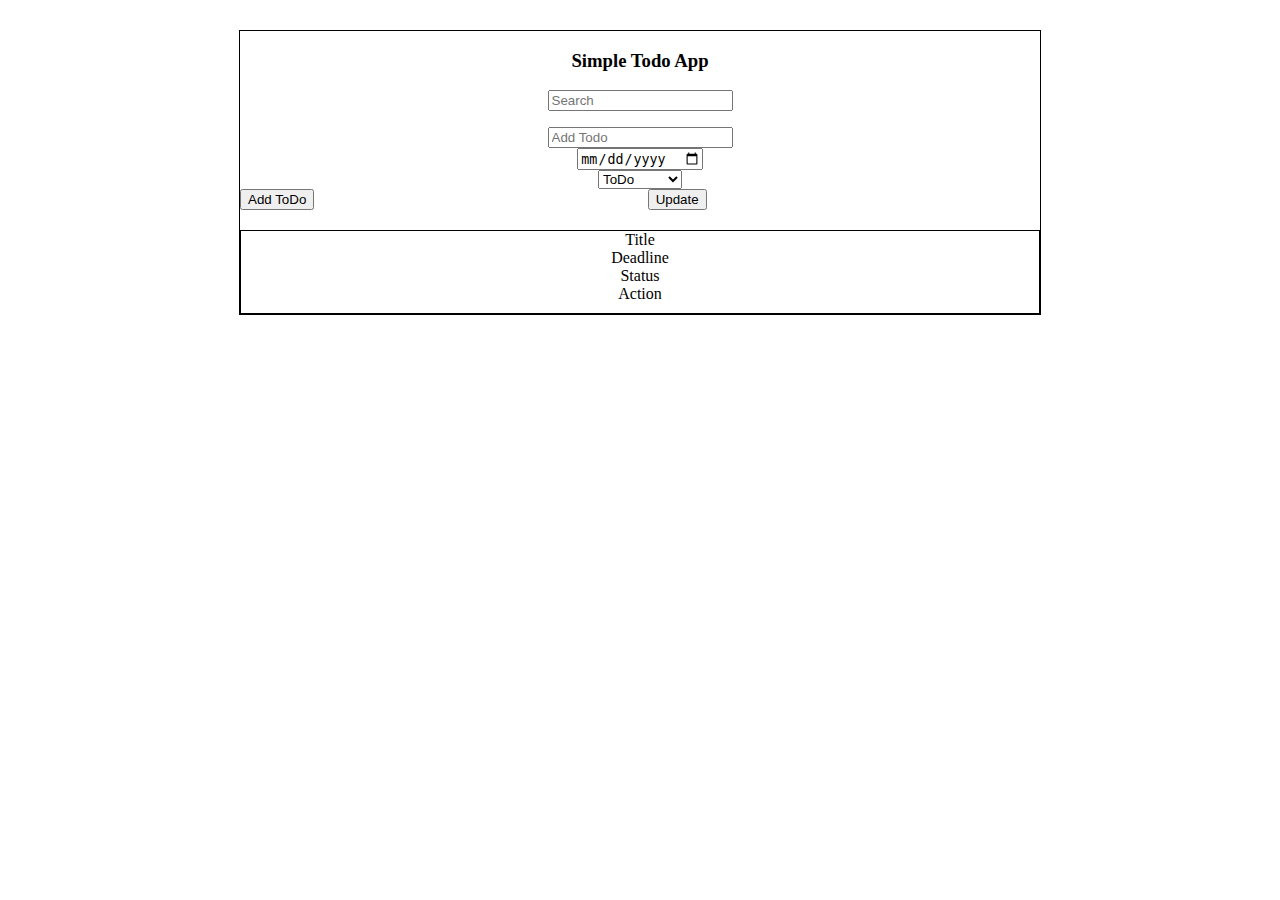
==== Todo-JS/index.html @ 79cb73fc "todoapp" ====
<!DOCTYPE html>
<html lang="en">
  <head>
    <meta charset="UTF-8" />
    <meta http-equiv="X-UA-Compatible" content="IE=edge" />
    <meta name="viewport" content="width=device-width, initial-scale=1.0" />
    <link rel="stylesheet" href="index.css" />
    <!-- CSS only -->
    <link
      href="https://cdn.jsdelivr.net/npm/bootstrap@5.2.1/dist/css/bootstrap.min.css"
      rel="stylesheet"
      integrity="sha384-iYQeCzEYFbKjA/T2uDLTpkwGzCiq6soy8tYaI1GyVh/UjpbCx/TYkiZhlZB6+fzT"
      crossorigin="anonymous"
    />
    <!-- JavaScript Bundle with Popper -->
    <script
      src="https://cdn.jsdelivr.net/npm/bootstrap@5.2.1/dist/js/bootstrap.bundle.min.js"
      integrity="sha384-u1OknCvxWvY5kfmNBILK2hRnQC3Pr17a+RTT6rIHI7NnikvbZlHgTPOOmMi466C8"
      crossorigin="anonymous"
    ></script>
    <!-- <script src="https://cdn.tailwindcss.com"></script> -->
    <title>Document</title>
  </head>
  <body>
    <div class="container" style="max-width:800px">
      <div class="header">
        <h3>Simple Todo App</h3>
        <input
          type="text"
          class="search-input form-control"
          id="search-input"
          placeholder="Search"
          onchange="search()"
        />
        <form class="row g-3">
          <div class="col-md-6">
            <input
              type="text"
              id="title"
              class="form-input form-control"
              placeholder="Add Todo"
            />
          </div>
          <div class="col-md-3">
            <input type="date" id="deadline" class="form-input form-control" />
          </div>
          <div class="col-md-3">
            <select class="form-input form-select" id="status">
              <option selected>ToDo</option>
              <option>Done</option>
              <option>In process</option>
            </select>
          </div>
          <div class="col-12">
            <button id="btn-add" class="btn btn-primary">
              Add ToDo
            </button>
            <button class="btn btn-primary">Update</button>
          </div>
        </form>
        <div class="clear" style="clear: both"></div>
      </div>
      <div class="body">
        <div class="row">
            <div class="col">Title</div>
            <div class="col">Deadline</div>
            <div class="col">Status</div>
            <div class="col">Action</div>
        </div>
        <div class="todoList"></div>
      </div>
    </div>
    
    <script src="index.js"></script>
  </body>
</html>
---- Todo-JS/index.css ----
.container {
    margin-top:30px;
    border: 1px solid;
    margin-left: auto;
    margin-right: auto;
}
.header {
    text-align: center;
    margin-bottom: 20px;
}
.search-input{
    margin-bottom: 16px;
}
.body{
    text-align: center;
    border: 1px solid black;
}
#btn-add, #btn-edit{
    float: left;
}
.todoList{
    margin:10px;
}
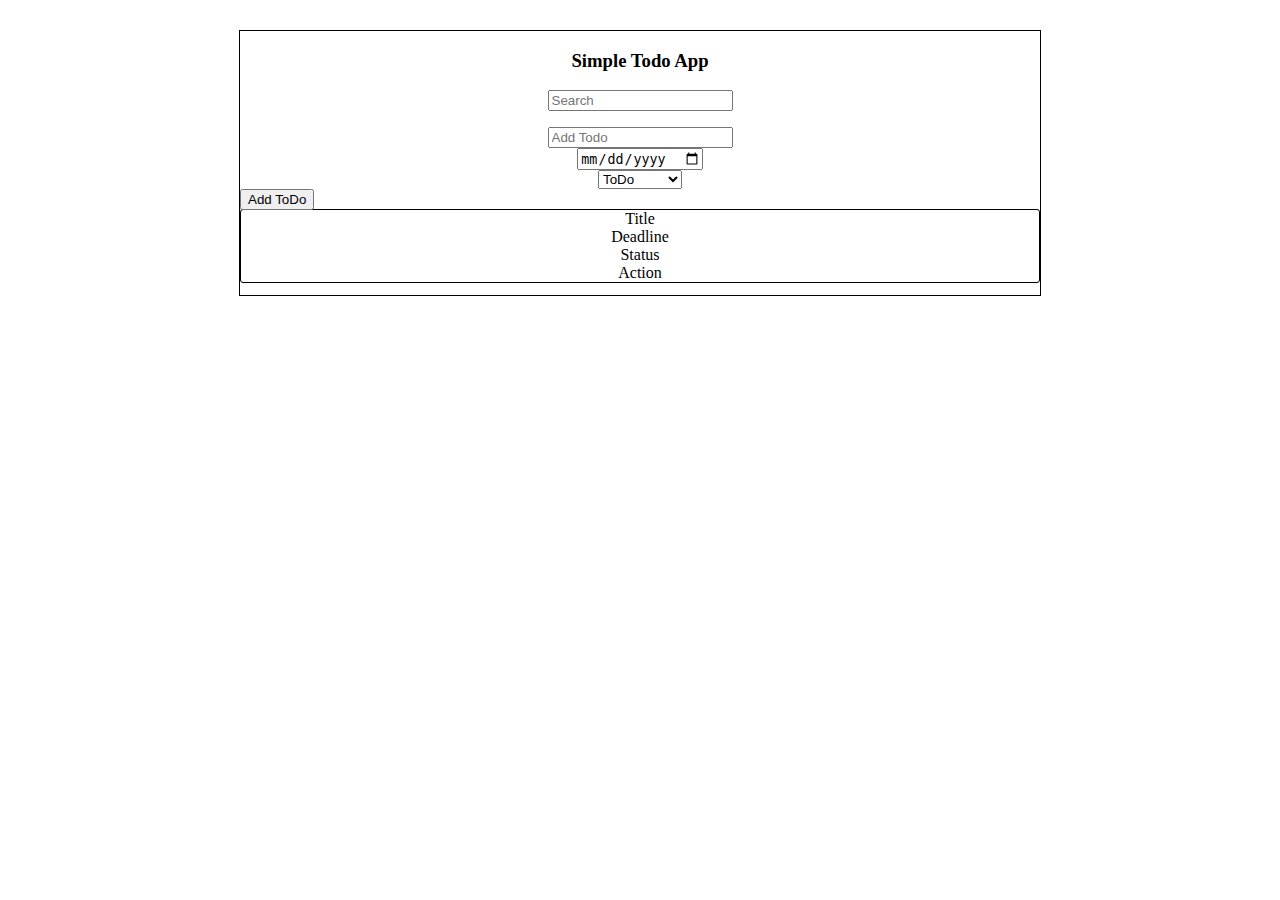
==== commit 75adcf2a: "edit" ====
--- a/Todo-JS/index.html
+++ b/Todo-JS/index.html
@@ -22,7 +22,7 @@
     <title>Document</title>
   </head>
   <body>
-    <div class="container" style="max-width:800px">
+    <div class="container" style="max-width: 800px">
       <div class="header">
         <h3>Simple Todo App</h3>
         <input
@@ -39,38 +39,37 @@
               id="title"
               class="form-input form-control"
               placeholder="Add Todo"
+              required
             />
           </div>
           <div class="col-md-3">
-            <input type="date" id="deadline" class="form-input form-control" />
+            <input type="date" id="deadline" class="form-input form-control" required/>
           </div>
           <div class="col-md-3">
-            <select class="form-input form-select" id="status">
+            <select class="form-input form-select" id="status" required>
               <option selected>ToDo</option>
               <option>Done</option>
               <option>In process</option>
             </select>
           </div>
           <div class="col-12">
-            <button id="btn-add" class="btn btn-primary">
-              Add ToDo
+            <button id="btn-add" class="btn btn-primary">Add ToDo</button>
+            <button id="btn-edit" class="btn btn-primary" style="display:none;">
+              Update
             </button>
-            <button class="btn btn-primary">Update</button>
           </div>
-        </form>
-        <div class="clear" style="clear: both"></div>
-      </div>
+        </div>
+      </form>
       <div class="body">
-        <div class="row">
-            <div class="col">Title</div>
-            <div class="col">Deadline</div>
-            <div class="col">Status</div>
-            <div class="col">Action</div>
+        <div class="row headlist">
+          <div class="col">Title</div>
+          <div class="col">Deadline</div>
+          <div class="col">Status</div>
+          <div class="col">Action</div>
         </div>
-        <div class="todoList"></div>
+        <div class="todolist"></div>
       </div>
     </div>
-    
     <script src="index.js"></script>
   </body>
 </html>
--- a/Todo-JS/index.css
+++ b/Todo-JS/index.css
@@ -13,11 +13,15 @@
 }
 .body{
     text-align: center;
-    border: 1px solid black;
 }
 #btn-add, #btn-edit{
     float: left;
 }
 .todoList{
     margin:10px;
+}
+.headlist {
+    border-radius:3px;
+    border: 1px solid black;
+    margin: 12px 0;
 }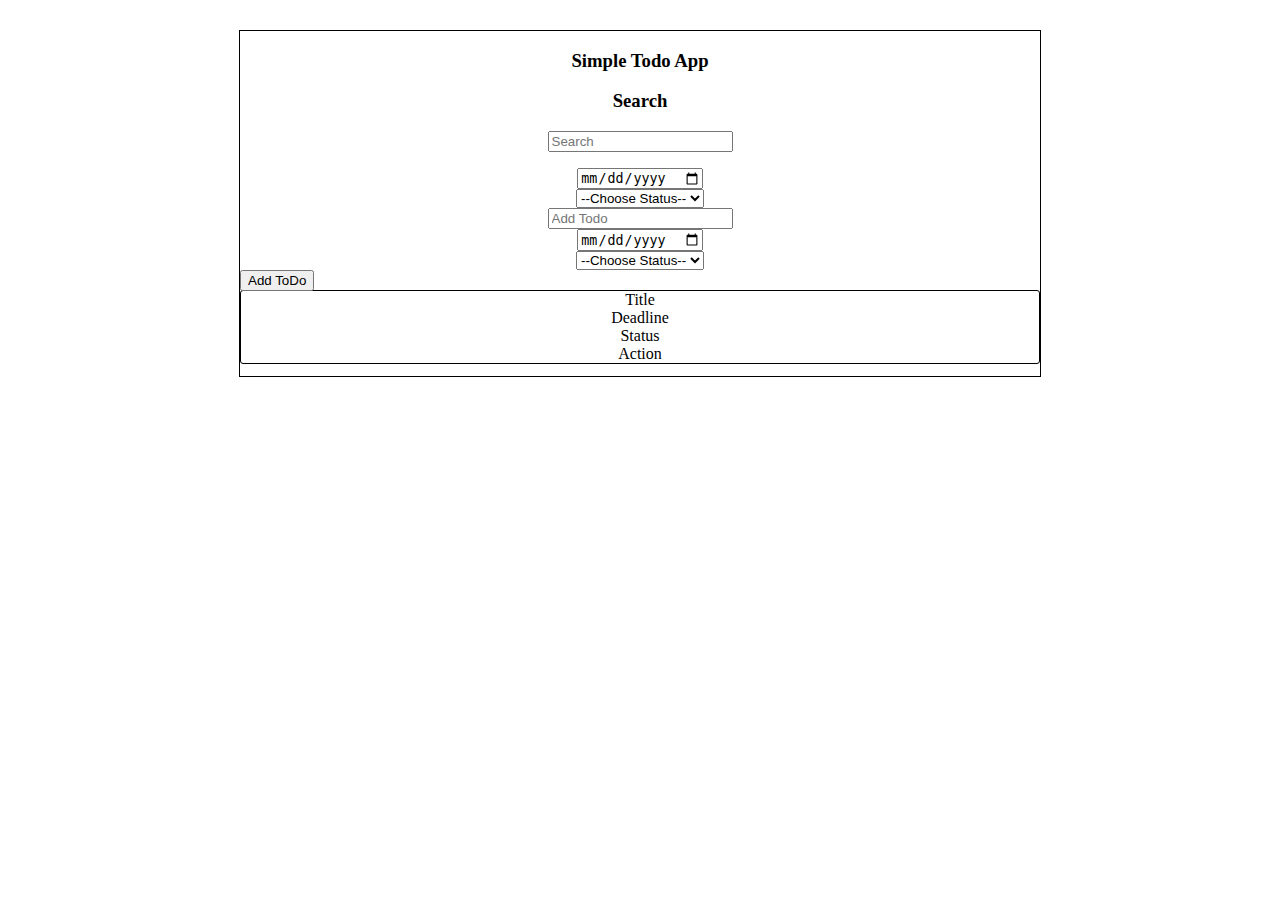
==== commit 52c28963: "newtodoapp" ====
--- a/Todo-JS/index.html
+++ b/Todo-JS/index.html
@@ -25,13 +25,29 @@
     <div class="container" style="max-width: 800px">
       <div class="header">
         <h3>Simple Todo App</h3>
-        <input
+        <div class="row g-3">
+          <h3>Search</h3>
+          <div class="col-md-6">
+            <input
           type="text"
           class="search-input form-control"
           id="search-input"
           placeholder="Search"
           onchange="search()"
         />
+          </div>
+          <div class="col-md-3">
+            <input type="date" id="deadline" class="form-input form-control" required/>
+          </div>
+          <div class="col-md-3">
+            <select class="form-input form-select" id="status" required >
+              <option>--Choose Status--</option>
+              <option>ToDo</option>
+              <option>Done</option>
+              <option>In process</option>
+            </select>
+          </div>
+        </div>
         <form class="row g-3">
           <div class="col-md-6">
             <input
@@ -46,8 +62,9 @@
             <input type="date" id="deadline" class="form-input form-control" required/>
           </div>
           <div class="col-md-3">
-            <select class="form-input form-select" id="status" required>
-              <option selected>ToDo</option>
+            <select class="form-input form-select" id="status" required >
+              <option>--Choose Status--</option>
+              <option>ToDo</option>
               <option>Done</option>
               <option>In process</option>
             </select>
